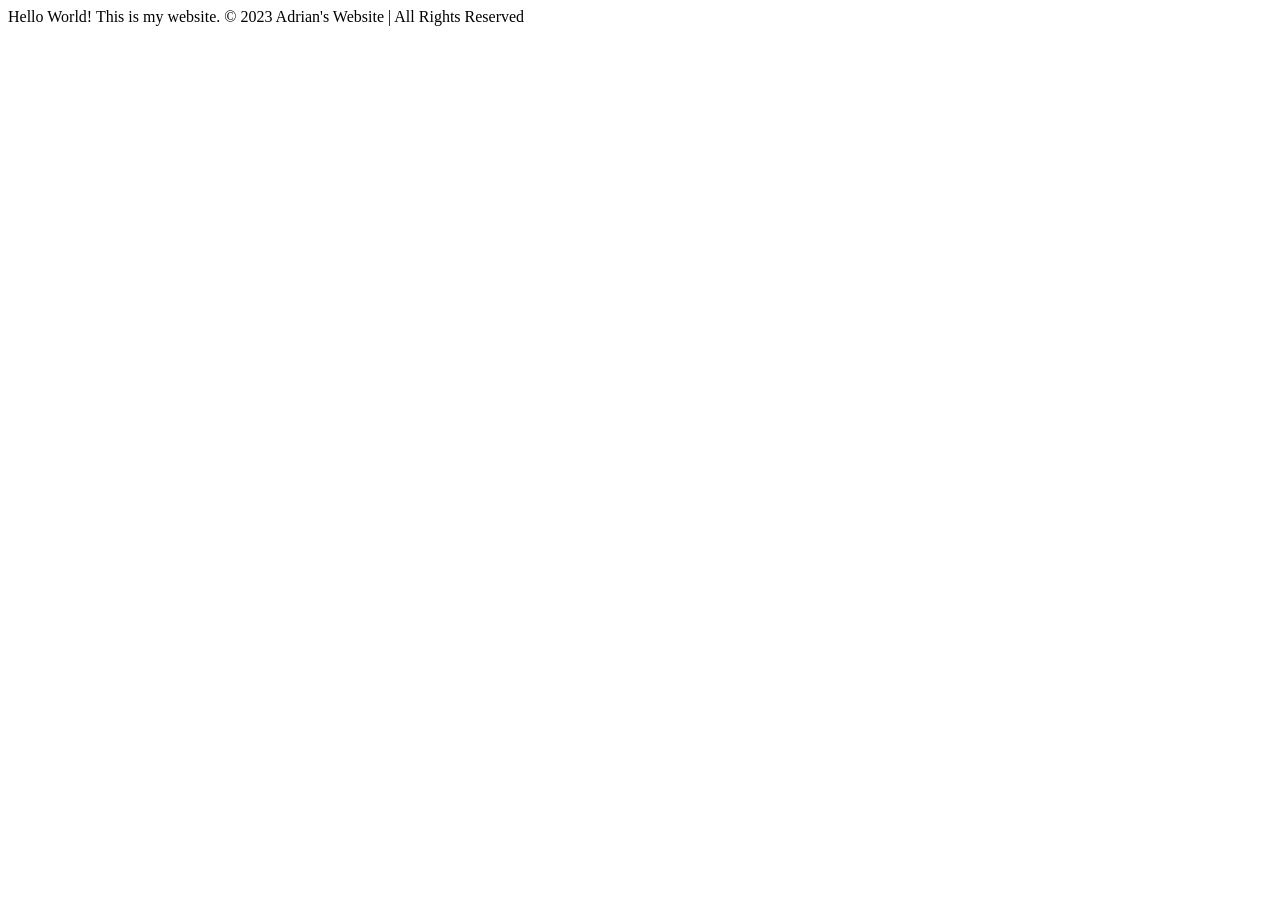
==== index.html @ 1c451772 "Added nav, main, footer tags to index.html" ====
<!DOCTYPE html>
<html>
    <head>
        <title>Adrian's Website</title>
    </head>

  <body>
    <nav>
        <main>
            <footer>
                Hello World! This is my website.
                © 2023 Adrian's Website | All Rights Reserved
            </footer>
        </main>
    </nav>
  </body>
</html>
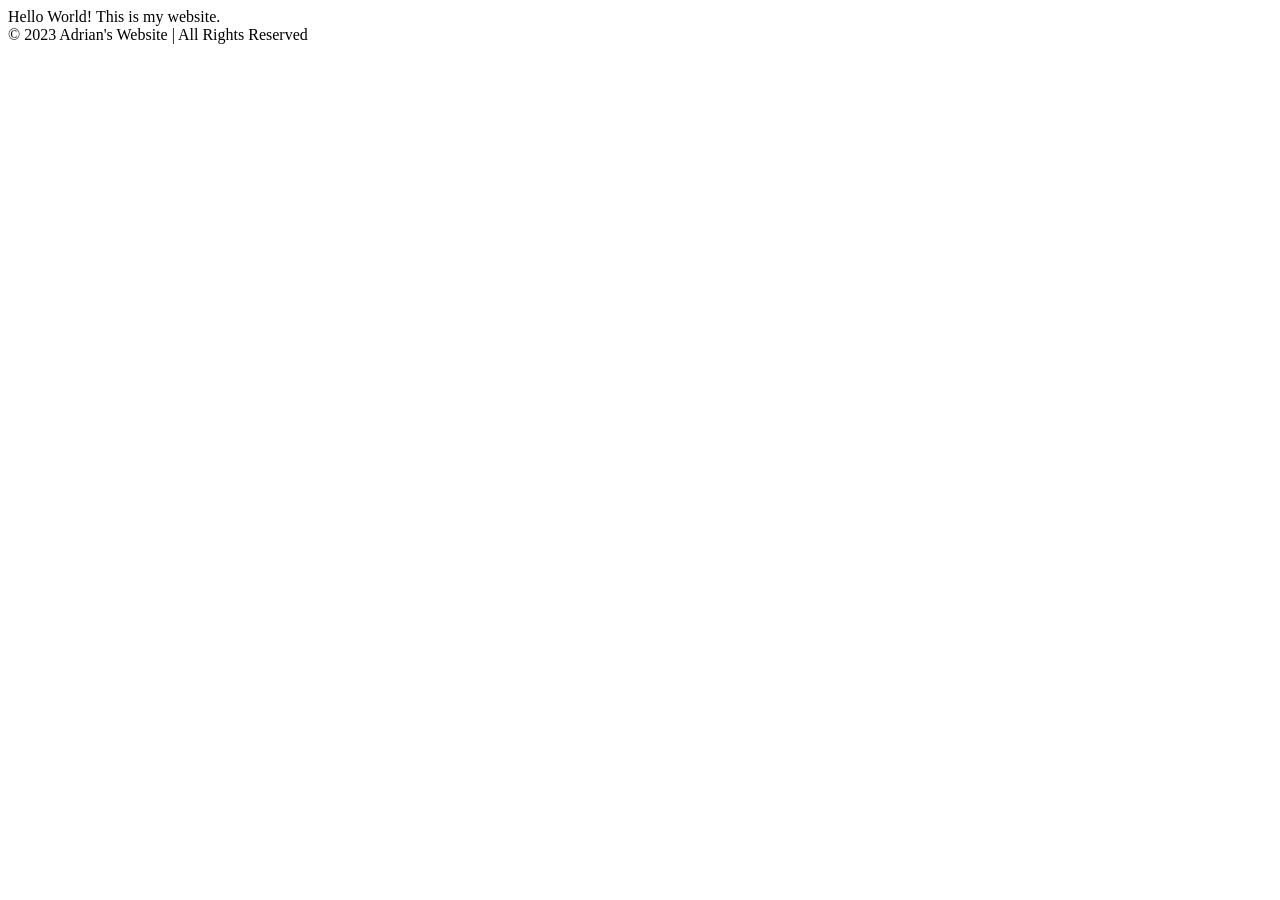
==== commit f18b4dd7: "added nav and footers" ====
--- a/index.html
+++ b/index.html
@@ -6,12 +6,14 @@
 
   <body>
     <nav>
+
+    </nav>
         <main>
-            <footer>
-                Hello World! This is my website.
-                © 2023 Adrian's Website | All Rights Reserved
-            </footer>
+            Hello World! This is my website.
         </main>
-    </nav>
+
+        <footer>
+            © 2023 Adrian's Website | All Rights Reserved
+        </footer>
   </body>
 </html>
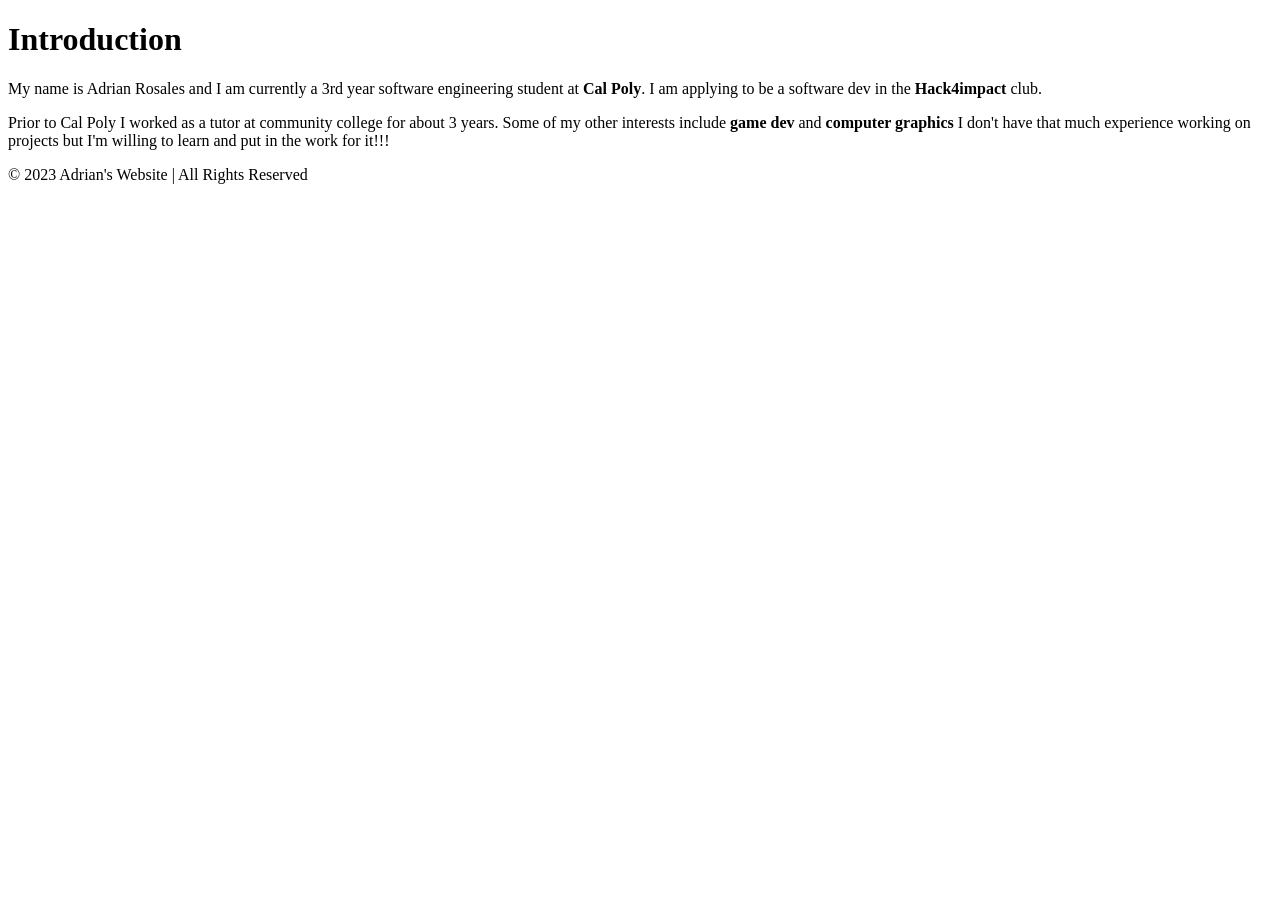
==== commit b6e7996d: "Added header and personal details" ====
--- a/index.html
+++ b/index.html
@@ -5,11 +5,15 @@
     </head>
 
   <body>
-    <nav>
+    <nav></nav>
+    <h1>Introduction</h1>
+        <main>
+            My name is Adrian Rosales and I am currently a 3rd year software engineering student at <strong>Cal Poly</strong>. I am applying to be a software dev
+            in the <strong>Hack4impact</strong> club.
 
-    </nav>
-        <main>
-            Hello World! This is my website.
+            <p>Prior to Cal Poly I worked as a tutor at community college for about 3 years. Some of my other interests include <strong>game dev</strong> and <strong>computer graphics </strong>
+                I don't have that much experience working on projects but I'm willing
+                to learn and put in the work for it!!!</p>
         </main>
 
         <footer>
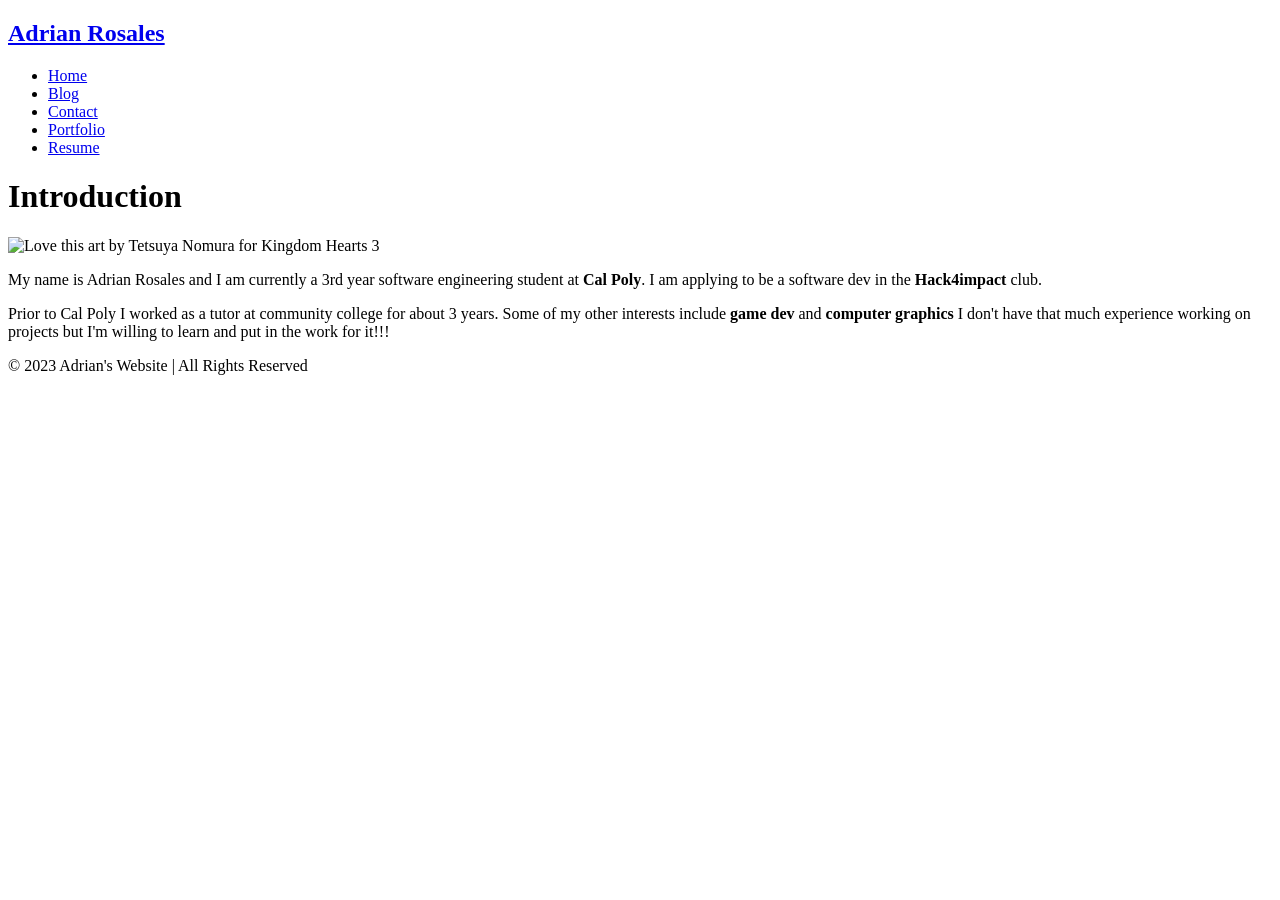
==== commit 1ad29fd4: "Added links to all pages on every page and also adding images" ====
--- a/index.html
+++ b/index.html
@@ -1,23 +1,36 @@
 <!DOCTYPE html>
 <html>
     <head>
-        <title>Adrian's Website</title>
+        <title>Adrian Rosales</title>
     </head>
 
   <body>
-    <nav></nav>
-    <h1>Introduction</h1>
-        <main>
-            My name is Adrian Rosales and I am currently a 3rd year software engineering student at <strong>Cal Poly</strong>. I am applying to be a software dev
+    <nav class="navbar">
+        <h1 class="logo"><a href="index.html">Adrian Rosales</a></h1>
+        <ul class="nav-list">
+            <li><a href="index.html">Home</a></li>
+            <li><a href="blog.html">Blog</a></li>
+            <li><a href="contact.html">Contact</a></li>
+            <li><a href="portfolio.html">Portfolio</a></li>
+            <li><a href="resume.html">Resume</a></li>
+        </ul>
+    </nav>
+    <main>
+        <h1>Introduction</h1>
+        <div class = "about">
+            <div class = "about-image"><img src="C:\Users\light\LightBAMF.github.io\Images\laz2jwki5xb41.jpg" alt="Love this art by Tetsuya Nomura for Kingdom Hearts 3 "></div>
+            <div class = "about-text">
+
+            <p>My name is Adrian Rosales and I am currently a 3rd year software engineering student at <strong>Cal Poly</strong>. I am applying to be a software dev
             in the <strong>Hack4impact</strong> club.
-
+            </p>
             <p>Prior to Cal Poly I worked as a tutor at community college for about 3 years. Some of my other interests include <strong>game dev</strong> and <strong>computer graphics </strong>
                 I don't have that much experience working on projects but I'm willing
-                to learn and put in the work for it!!!</p>
-        </main>
-
-        <footer>
-            © 2023 Adrian's Website | All Rights Reserved
-        </footer>
+                to learn and put in the work for it!!!
+            </p>
+        </div>
+        </div>
+    </main>
+    <footer class="footer">© 2023 Adrian's Website | All Rights Reserved</footer>
   </body>
 </html>
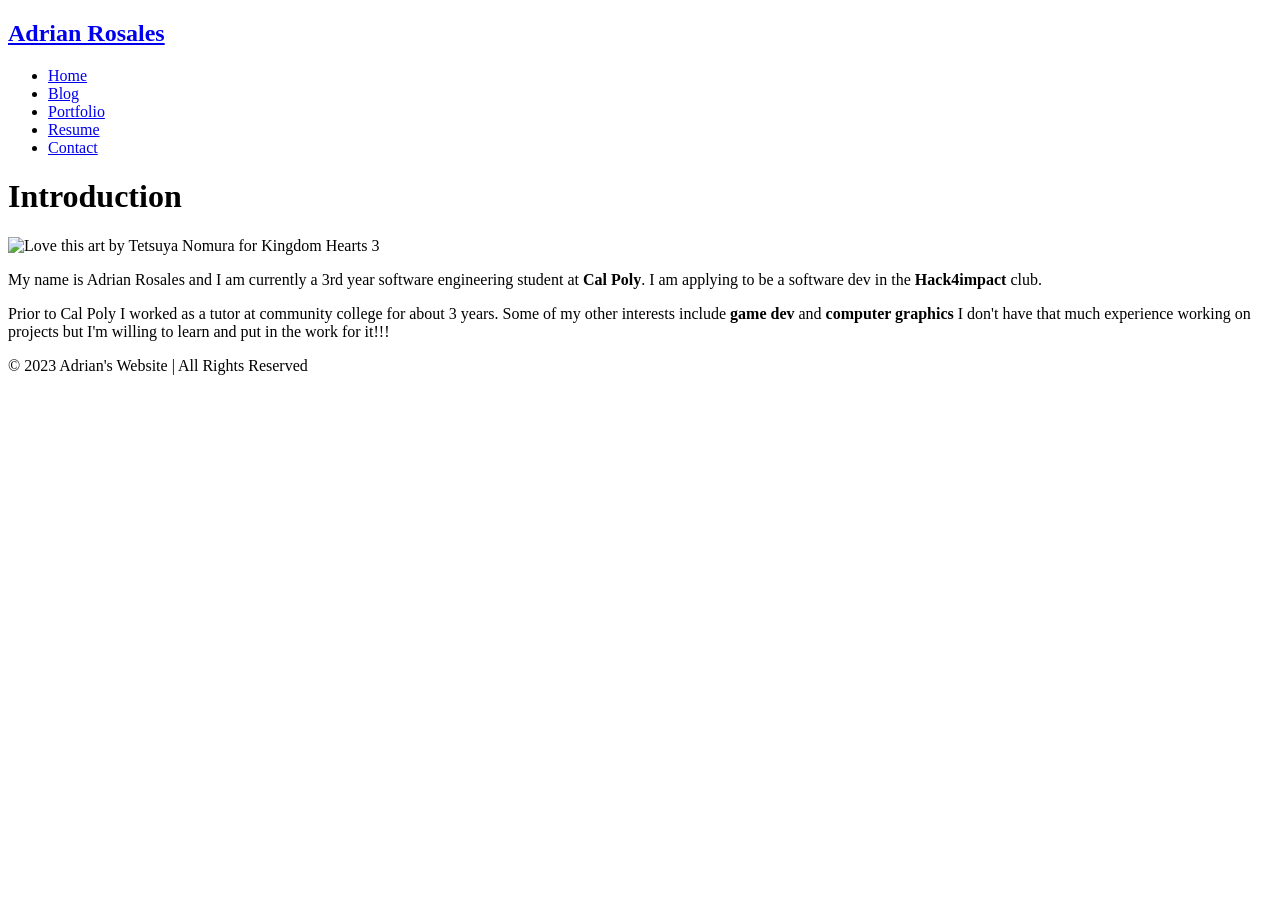
==== commit bfb4a65c: "Finished HTML and website layout with all links, completed all pages" ====
--- a/index.html
+++ b/index.html
@@ -10,15 +10,15 @@
         <ul class="nav-list">
             <li><a href="index.html">Home</a></li>
             <li><a href="blog.html">Blog</a></li>
-            <li><a href="contact.html">Contact</a></li>
             <li><a href="portfolio.html">Portfolio</a></li>
             <li><a href="resume.html">Resume</a></li>
+            <li><a href="contact.html">Contact</a></li>
         </ul>
     </nav>
     <main>
         <h1>Introduction</h1>
         <div class = "about">
-            <div class = "about-image"><img src="C:\Users\light\LightBAMF.github.io\Images\laz2jwki5xb41.jpg" alt="Love this art by Tetsuya Nomura for Kingdom Hearts 3 "></div>
+            <div class = "about-image"><img src="C:\Users\light\LightBAMF.github.io\Images\Home Page Art.jpg" alt="Love this art by Tetsuya Nomura for Kingdom Hearts 3 " width="420" height="250"></div>
             <div class = "about-text">
 
             <p>My name is Adrian Rosales and I am currently a 3rd year software engineering student at <strong>Cal Poly</strong>. I am applying to be a software dev
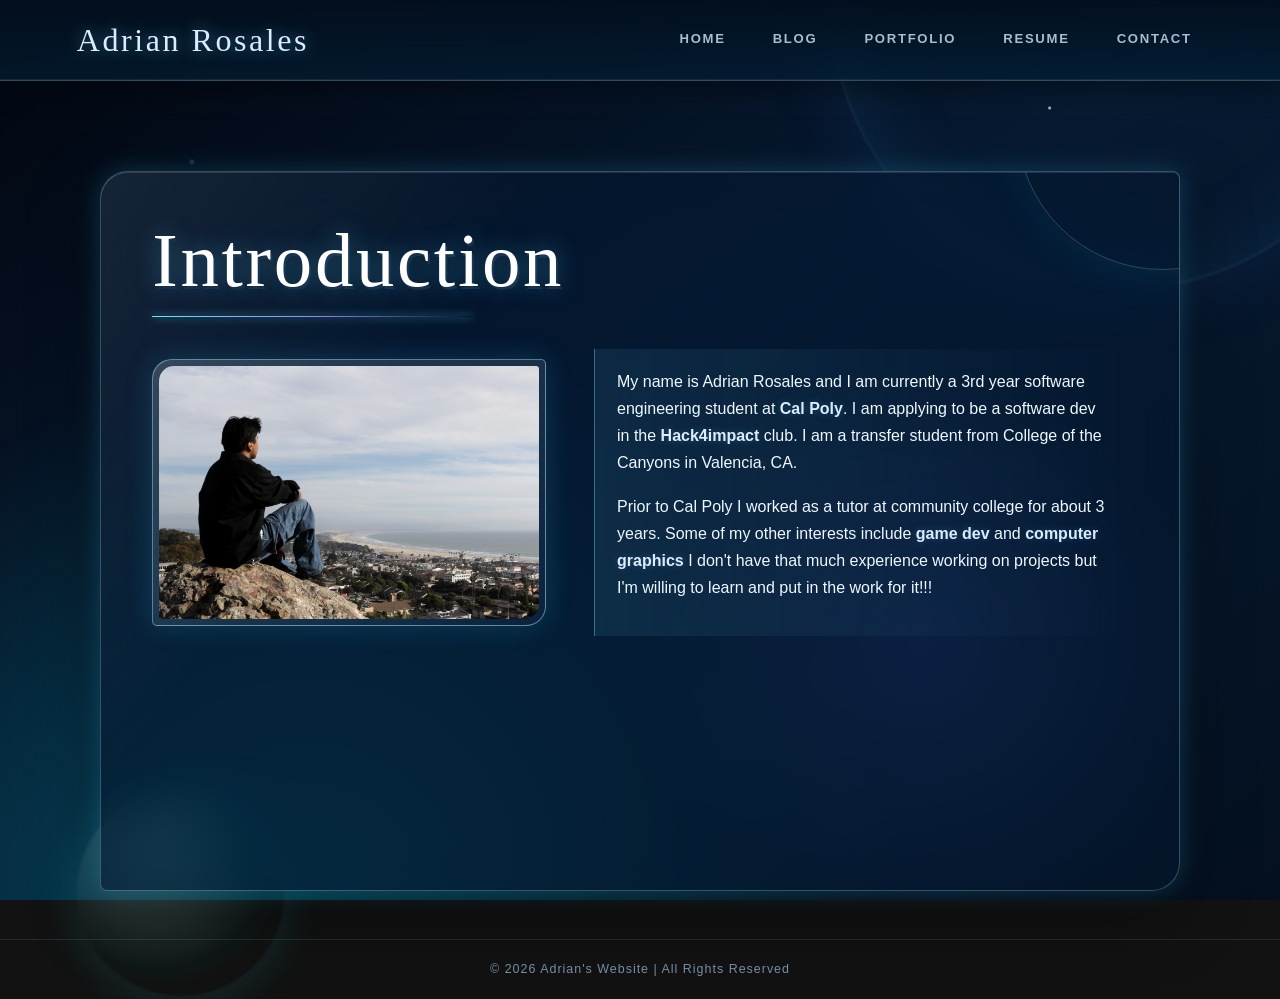
==== commit c55ae17a: "Added css styling and photos" ====
--- a/index.html
+++ b/index.html
@@ -2,6 +2,7 @@
 <html>
     <head>
         <title>Adrian Rosales</title>
+        <link rel="stylesheet" href="assets/css/styles1.css"/>
     </head>
 
   <body>
@@ -18,11 +19,11 @@
     <main>
         <h1>Introduction</h1>
         <div class = "about">
-            <div class = "about-image"><img src="C:\Users\light\LightBAMF.github.io\Images\Home Page Art.jpg" alt="Love this art by Tetsuya Nomura for Kingdom Hearts 3 " width="420" height="250"></div>
+            <div class = "about-image"><img src="assets/images/bio-pic.JPG" alt="Love this art by Tetsuya Nomura for Kingdom Hearts 3 " width="420" height="250"></div>
             <div class = "about-text">
 
             <p>My name is Adrian Rosales and I am currently a 3rd year software engineering student at <strong>Cal Poly</strong>. I am applying to be a software dev
-            in the <strong>Hack4impact</strong> club.
+            in the <strong>Hack4impact</strong> club. I am a transfer student from College of the Canyons in Valencia, CA.
             </p>
             <p>Prior to Cal Poly I worked as a tutor at community college for about 3 years. Some of my other interests include <strong>game dev</strong> and <strong>computer graphics </strong>
                 I don't have that much experience working on projects but I'm willing
@@ -31,6 +32,6 @@
         </div>
         </div>
     </main>
-    <footer class="footer">© 2023 Adrian's Website | All Rights Reserved</footer>
+    <footer class="footer">© 2026 Adrian's Website | All Rights Reserved</footer>
   </body>
 </html>
--- a/assets/css/styles1.css
+++ b/assets/css/styles1.css
@@ -0,0 +1,443 @@
+/* Adrian Rosales — Dark Aero theme
+   Deep ocean glass, PS3-era chrome, and fantasy-inspired light. */
+
+:root {
+  --night: #02060f;
+  --deep-blue: #071a32;
+  --ocean: #063e5a;
+  --aqua: #5ee9ff;
+  --sky: #94cfff;
+  --violet: #9387ff;
+  --silver: #dcecff;
+  --text: #eef8ff;
+  --muted: #a8bdd0;
+  --glass: rgba(7, 25, 46, 0.68);
+  --glass-light: rgba(76, 171, 211, 0.12);
+  --line: rgba(166, 230, 255, 0.28);
+  --glow: 0 0 24px rgba(61, 206, 255, 0.22);
+}
+
+* {
+  box-sizing: border-box;
+}
+
+html {
+  min-height: 100%;
+  color-scheme: dark;
+  scroll-behavior: smooth;
+}
+
+body {
+  min-height: 100vh;
+  margin: 0;
+  overflow-x: hidden;
+  color: var(--text);
+  font-family: "Trebuchet MS", "Segoe UI", sans-serif;
+  line-height: 1.7;
+  background:
+    radial-gradient(circle at 15% 18%, rgba(62, 218, 255, 0.18) 0 2px, transparent 3px),
+    radial-gradient(circle at 82% 12%, rgba(221, 240, 255, 0.7) 0 1px, transparent 2px),
+    radial-gradient(circle at 72% 72%, rgba(94, 139, 255, 0.26), transparent 25%),
+    radial-gradient(ellipse at 25% 100%, rgba(0, 163, 174, 0.34), transparent 43%),
+    linear-gradient(145deg, var(--night) 0%, var(--deep-blue) 48%, #04101f 100%);
+  background-attachment: fixed;
+}
+
+body::before,
+body::after {
+  position: fixed;
+  z-index: -1;
+  content: "";
+  pointer-events: none;
+  border-radius: 50%;
+  filter: blur(1px);
+}
+
+body::before {
+  width: 36rem;
+  height: 36rem;
+  top: -18rem;
+  right: -8rem;
+  border: 1px solid rgba(136, 223, 255, 0.2);
+  box-shadow: inset 0 0 90px rgba(62, 180, 255, 0.12), 0 0 80px rgba(81, 118, 255, 0.1);
+}
+
+body::after {
+  width: 13rem;
+  height: 13rem;
+  left: 6vw;
+  bottom: -6rem;
+  background: radial-gradient(circle at 38% 30%, rgba(187, 255, 247, 0.3), rgba(6, 96, 108, 0.08) 60%, transparent 72%);
+  box-shadow: 0 0 45px rgba(69, 232, 255, 0.15);
+}
+
+a {
+  color: var(--sky);
+  text-decoration: none;
+  transition: color 180ms ease, text-shadow 180ms ease, transform 180ms ease;
+}
+
+a:hover,
+a:focus-visible {
+  color: #fff;
+  text-shadow: 0 0 12px var(--aqua);
+}
+
+.navbar,
+body > .logo,
+body > .nav-list {
+  position: relative;
+  z-index: 10;
+}
+
+.navbar {
+  min-height: 78px;
+  display: flex;
+  align-items: center;
+  justify-content: space-between;
+  gap: 2rem;
+  padding: 0.8rem clamp(1.2rem, 6vw, 6rem);
+  border-bottom: 1px solid var(--line);
+  background: linear-gradient(180deg, rgba(3, 15, 29, 0.95), rgba(5, 30, 51, 0.68));
+  box-shadow: 0 8px 28px rgba(0, 0, 0, 0.38), inset 0 -1px rgba(185, 241, 255, 0.08);
+  backdrop-filter: blur(16px) saturate(140%);
+}
+
+.logo {
+  margin: 0;
+  font-family: Georgia, "Times New Roman", serif;
+  font-size: clamp(1.35rem, 2.5vw, 2rem);
+  font-weight: 400;
+  letter-spacing: 0.08em;
+  white-space: nowrap;
+}
+
+.logo a {
+  color: var(--silver);
+  text-shadow: 0 0 16px rgba(112, 215, 255, 0.48);
+}
+
+.nav-list {
+  display: flex;
+  align-items: center;
+  justify-content: center;
+  gap: clamp(0.35rem, 2vw, 1.5rem);
+  margin: 0;
+  padding: 0;
+  list-style: none;
+}
+
+.nav-list a {
+  display: block;
+  padding: 0.42rem 0.72rem;
+  color: var(--muted);
+  font-size: 0.82rem;
+  font-weight: 700;
+  letter-spacing: 0.13em;
+  text-transform: uppercase;
+  border-bottom: 1px solid transparent;
+}
+
+.nav-list a:hover,
+.nav-list a:focus-visible {
+  color: white;
+  border-color: var(--aqua);
+}
+
+/* Older pages place the logo and list just after an empty nav. */
+body > .navbar:empty {
+  display: none;
+}
+
+body > .logo {
+  display: inline-block;
+  width: 34%;
+  min-height: 78px;
+  padding: 1.15rem 0 1rem clamp(1.2rem, 6vw, 6rem);
+  vertical-align: top;
+  background: rgba(3, 15, 29, 0.9);
+  border-bottom: 1px solid var(--line);
+}
+
+body > .nav-list {
+  display: inline-flex;
+  width: 66%;
+  min-height: 78px;
+  margin-left: -0.35rem;
+  padding-right: clamp(1.2rem, 6vw, 6rem);
+  justify-content: flex-end;
+  vertical-align: top;
+  background: rgba(3, 15, 29, 0.9);
+  border-bottom: 1px solid var(--line);
+}
+
+main {
+  width: min(1080px, calc(100% - 2rem));
+  min-height: calc(100vh - 180px);
+  margin: clamp(2.5rem, 7vw, 6rem) auto 3rem;
+  padding: clamp(1.5rem, 4vw, 3.5rem);
+  position: relative;
+  overflow: hidden;
+  border: 1px solid var(--line);
+  border-radius: 28px 7px 28px 7px;
+  background:
+    linear-gradient(125deg, rgba(255, 255, 255, 0.07), transparent 28%),
+    var(--glass);
+  box-shadow: var(--glow), 0 24px 70px rgba(0, 0, 0, 0.42), inset 0 1px rgba(255, 255, 255, 0.12);
+  backdrop-filter: blur(18px) saturate(125%);
+}
+
+main::before {
+  content: "";
+  position: absolute;
+  width: 18rem;
+  height: 18rem;
+  top: -12rem;
+  right: -8rem;
+  border: 1px solid rgba(177, 235, 255, 0.22);
+  border-radius: 50%;
+  box-shadow: 0 0 50px rgba(50, 201, 255, 0.1);
+}
+
+main > h1 {
+  position: relative;
+  margin: 0 0 2rem;
+  color: #fff;
+  font-family: Georgia, "Times New Roman", serif;
+  font-size: clamp(2.3rem, 7vw, 4.8rem);
+  font-weight: 400;
+  line-height: 1;
+  letter-spacing: 0.035em;
+  text-shadow: 0 0 25px rgba(90, 220, 255, 0.38), 2px 3px #152844;
+}
+
+main > h1::after {
+  content: "";
+  display: block;
+  width: min(20rem, 72%);
+  height: 1px;
+  margin-top: 1rem;
+  background: linear-gradient(90deg, var(--aqua), var(--violet), transparent);
+  box-shadow: 0 0 9px var(--aqua);
+}
+
+.about,
+.project {
+  display: grid;
+  grid-template-columns: minmax(240px, 0.85fr) minmax(280px, 1.15fr);
+  gap: clamp(1.5rem, 4vw, 3rem);
+  align-items: center;
+}
+
+.about-image,
+.project > a {
+  position: relative;
+  display: block;
+  padding: 6px;
+  border: 1px solid rgba(184, 236, 255, 0.46);
+  border-radius: 20px 5px 20px 5px;
+  background: linear-gradient(145deg, rgba(207, 244, 255, 0.2), rgba(45, 73, 125, 0.13));
+  box-shadow: 0 0 28px rgba(59, 201, 255, 0.18);
+}
+
+.about img,
+.project img {
+  display: block;
+  width: 100%;
+  height: auto;
+  max-height: 460px;
+  object-fit: cover;
+  border-radius: 15px 3px 15px 3px;
+  filter: saturate(0.85) contrast(1.08);
+}
+
+.about-text,
+.project-details,
+.entry,
+.skill-list,
+.course-list {
+  padding: 1.2rem 1.35rem;
+  border-left: 1px solid rgba(103, 220, 255, 0.45);
+  background: linear-gradient(90deg, var(--glass-light), transparent);
+}
+
+.about-text p:first-child {
+  margin-top: 0;
+}
+
+strong,
+.project-name,
+.entry-title {
+  color: var(--silver);
+  text-shadow: 0 0 8px rgba(117, 222, 255, 0.22);
+}
+
+.project-name {
+  margin: 0 0 0.25rem;
+  font-family: Georgia, "Times New Roman", serif;
+  font-size: 1.55rem;
+}
+
+.project-details > a {
+  display: inline-block;
+  margin-top: 0.5rem;
+  padding: 0.48rem 1rem;
+  border: 1px solid var(--line);
+  border-radius: 999px;
+  background: rgba(65, 179, 217, 0.09);
+}
+
+.section-title {
+  margin: 2.2rem 0 0.65rem;
+  color: var(--sky);
+  font-family: Georgia, "Times New Roman", serif;
+  font-size: 1.45rem;
+  font-weight: 400;
+  letter-spacing: 0.08em;
+  text-transform: uppercase;
+}
+
+.entry-title {
+  margin: 0;
+  font-size: 1.08rem;
+}
+
+.skill-list,
+.course-list {
+  columns: 2;
+  list-style: circle;
+  list-style-position: inside;
+}
+
+#contact-form {
+  display: grid;
+  max-width: 700px;
+  gap: 0.55rem;
+}
+
+#contact-form label {
+  margin-top: 0.65rem;
+  color: var(--sky);
+  font-size: 0.78rem;
+  font-weight: 700;
+  letter-spacing: 0.12em;
+  text-transform: uppercase;
+}
+
+#contact-form input,
+#contact-form textarea {
+  width: 100%;
+  border: 1px solid rgba(157, 226, 255, 0.3);
+  border-radius: 12px 3px 12px 3px;
+  outline: none;
+  padding: 0.85rem 1rem;
+  color: var(--text);
+  font: inherit;
+  background: rgba(0, 8, 19, 0.58);
+  box-shadow: inset 0 0 18px rgba(38, 135, 179, 0.08);
+}
+
+#contact-form textarea {
+  min-height: 160px;
+  resize: vertical;
+}
+
+#contact-form input:focus,
+#contact-form textarea:focus {
+  border-color: var(--aqua);
+  box-shadow: 0 0 15px rgba(59, 214, 255, 0.22), inset 0 0 18px rgba(38, 135, 179, 0.1);
+}
+
+#contact-form input[type="submit"] {
+  width: auto;
+  margin-top: 1rem;
+  padding-inline: 1.6rem;
+  justify-self: start;
+  cursor: pointer;
+  color: #fff;
+  font-weight: 700;
+  letter-spacing: 0.1em;
+  text-transform: uppercase;
+  background: linear-gradient(110deg, rgba(18, 108, 149, 0.75), rgba(73, 72, 147, 0.7));
+}
+
+.footer {
+  width: 100%;
+  margin-top: 3rem;
+  padding: 1.2rem;
+  color: #7892a8;
+  font-size: 0.78rem;
+  letter-spacing: 0.08em;
+  text-align: center;
+  border-top: 1px solid rgba(151, 220, 255, 0.13);
+}
+
+main > .footer {
+  margin-bottom: -2.5rem;
+}
+
+::selection {
+  color: #00131e;
+  background: var(--aqua);
+}
+
+@media (max-width: 760px) {
+  .navbar {
+    flex-direction: column;
+    gap: 0.5rem;
+    padding-block: 1rem;
+  }
+
+  body > .logo,
+  body > .nav-list {
+    display: flex;
+    width: 100%;
+    min-height: auto;
+    margin: 0;
+    padding: 1rem;
+    justify-content: center;
+    text-align: center;
+  }
+
+  body > .nav-list {
+    padding-top: 0.2rem;
+    flex-wrap: wrap;
+  }
+
+  .nav-list {
+    flex-wrap: wrap;
+    gap: 0.15rem;
+  }
+
+  .nav-list a {
+    font-size: 0.7rem;
+    padding: 0.35rem 0.48rem;
+  }
+
+  main {
+    width: min(100% - 1rem, 1080px);
+    margin-top: 1rem;
+    border-radius: 20px 5px 20px 5px;
+  }
+
+  .about,
+  .project {
+    grid-template-columns: 1fr;
+  }
+
+  .skill-list,
+  .course-list {
+    columns: 1;
+  }
+}
+
+@media (prefers-reduced-motion: no-preference) {
+  main {
+    animation: emerge 650ms ease-out both;
+  }
+
+  @keyframes emerge {
+    from { opacity: 0; transform: translateY(12px); }
+    to { opacity: 1; transform: translateY(0); }
+  }
+}
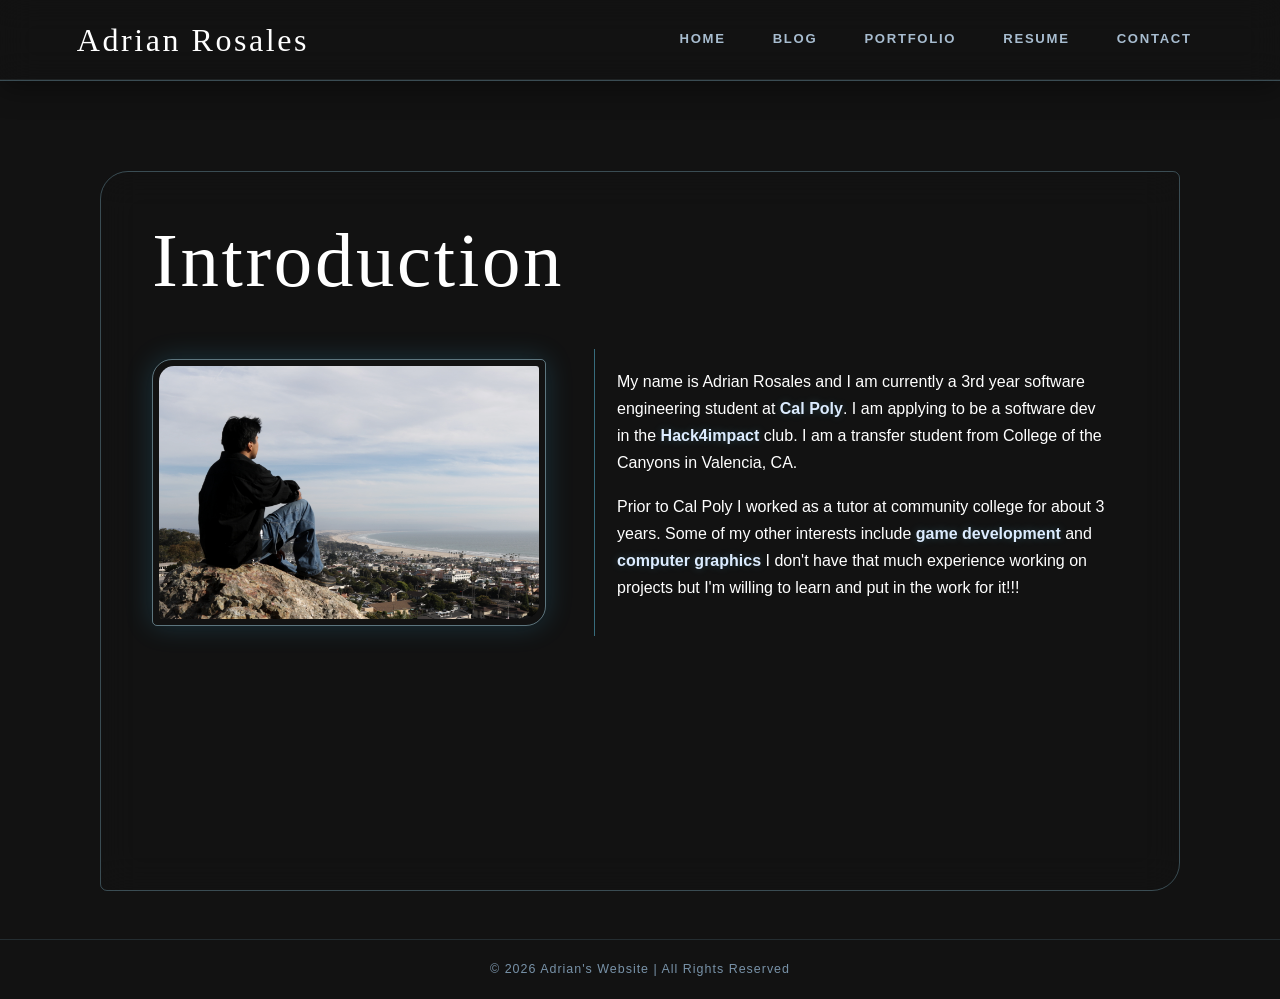
==== commit de74a2ee: "Tweaked css" ====
--- a/index.html
+++ b/index.html
@@ -25,7 +25,7 @@
             <p>My name is Adrian Rosales and I am currently a 3rd year software engineering student at <strong>Cal Poly</strong>. I am applying to be a software dev
             in the <strong>Hack4impact</strong> club. I am a transfer student from College of the Canyons in Valencia, CA.
             </p>
-            <p>Prior to Cal Poly I worked as a tutor at community college for about 3 years. Some of my other interests include <strong>game dev</strong> and <strong>computer graphics </strong>
+            <p>Prior to Cal Poly I worked as a tutor at community college for about 3 years. Some of my other interests include <strong>game development</strong> and <strong>computer graphics </strong>
                 I don't have that much experience working on projects but I'm willing
                 to learn and put in the work for it!!!
             </p>
--- a/assets/css/styles1.css
+++ b/assets/css/styles1.css
@@ -1,20 +1,11 @@
-/* Adrian Rosales — Dark Aero theme
-   Deep ocean glass, PS3-era chrome, and fantasy-inspired light. */
 
 :root {
   --night: #02060f;
   --deep-blue: #071a32;
-  --ocean: #063e5a;
-  --aqua: #5ee9ff;
-  --sky: #94cfff;
-  --violet: #9387ff;
   --silver: #dcecff;
-  --text: #eef8ff;
   --muted: #a8bdd0;
   --glass: rgba(7, 25, 46, 0.68);
-  --glass-light: rgba(76, 171, 211, 0.12);
   --line: rgba(166, 230, 255, 0.28);
-  --glow: 0 0 24px rgba(61, 206, 255, 0.22);
 }
 
 * {
@@ -31,56 +22,19 @@
   min-height: 100vh;
   margin: 0;
   overflow-x: hidden;
-  color: var(--text);
   font-family: "Trebuchet MS", "Segoe UI", sans-serif;
   line-height: 1.7;
-  background:
-    radial-gradient(circle at 15% 18%, rgba(62, 218, 255, 0.18) 0 2px, transparent 3px),
-    radial-gradient(circle at 82% 12%, rgba(221, 240, 255, 0.7) 0 1px, transparent 2px),
-    radial-gradient(circle at 72% 72%, rgba(94, 139, 255, 0.26), transparent 25%),
-    radial-gradient(ellipse at 25% 100%, rgba(0, 163, 174, 0.34), transparent 43%),
-    linear-gradient(145deg, var(--night) 0%, var(--deep-blue) 48%, #04101f 100%);
-  background-attachment: fixed;
-}
-
-body::before,
-body::after {
-  position: fixed;
-  z-index: -1;
-  content: "";
-  pointer-events: none;
-  border-radius: 50%;
-  filter: blur(1px);
-}
-
-body::before {
-  width: 36rem;
-  height: 36rem;
-  top: -18rem;
-  right: -8rem;
-  border: 1px solid rgba(136, 223, 255, 0.2);
-  box-shadow: inset 0 0 90px rgba(62, 180, 255, 0.12), 0 0 80px rgba(81, 118, 255, 0.1);
-}
-
-body::after {
-  width: 13rem;
-  height: 13rem;
-  left: 6vw;
-  bottom: -6rem;
-  background: radial-gradient(circle at 38% 30%, rgba(187, 255, 247, 0.3), rgba(6, 96, 108, 0.08) 60%, transparent 72%);
-  box-shadow: 0 0 45px rgba(69, 232, 255, 0.15);
 }
 
 a {
-  color: var(--sky);
   text-decoration: none;
   transition: color 180ms ease, text-shadow 180ms ease, transform 180ms ease;
 }
 
 a:hover,
+a:visited
 a:focus-visible {
   color: #fff;
-  text-shadow: 0 0 12px var(--aqua);
 }
 
 .navbar,
@@ -98,7 +52,6 @@
   gap: 2rem;
   padding: 0.8rem clamp(1.2rem, 6vw, 6rem);
   border-bottom: 1px solid var(--line);
-  background: linear-gradient(180deg, rgba(3, 15, 29, 0.95), rgba(5, 30, 51, 0.68));
   box-shadow: 0 8px 28px rgba(0, 0, 0, 0.38), inset 0 -1px rgba(185, 241, 255, 0.08);
   backdrop-filter: blur(16px) saturate(140%);
 }
@@ -110,12 +63,18 @@
   font-weight: 400;
   letter-spacing: 0.08em;
   white-space: nowrap;
-}
-
-.logo a {
-  color: var(--silver);
-  text-shadow: 0 0 16px rgba(112, 215, 255, 0.48);
-}
+  color:#fff
+}
+
+.logo a,
+.logo a:visited,
+.logo a:hover,
+.logo a:focus-visible {
+  color: #fff;
+  text-shadow: none;
+}
+
+
 
 .nav-list {
   display: flex;
@@ -139,12 +98,13 @@
 }
 
 .nav-list a:hover,
-.nav-list a:focus-visible {
+.nav-list a:focus-visible
+.nav-list a:visited
+ {
+  text-shadow: none;
   color: white;
-  border-color: var(--aqua);
-}
-
-/* Older pages place the logo and list just after an empty nav. */
+}
+
 body > .navbar:empty {
   display: none;
 }
@@ -155,7 +115,6 @@
   min-height: 78px;
   padding: 1.15rem 0 1rem clamp(1.2rem, 6vw, 6rem);
   vertical-align: top;
-  background: rgba(3, 15, 29, 0.9);
   border-bottom: 1px solid var(--line);
 }
 
@@ -180,23 +139,7 @@
   overflow: hidden;
   border: 1px solid var(--line);
   border-radius: 28px 7px 28px 7px;
-  background:
-    linear-gradient(125deg, rgba(255, 255, 255, 0.07), transparent 28%),
-    var(--glass);
-  box-shadow: var(--glow), 0 24px 70px rgba(0, 0, 0, 0.42), inset 0 1px rgba(255, 255, 255, 0.12);
   backdrop-filter: blur(18px) saturate(125%);
-}
-
-main::before {
-  content: "";
-  position: absolute;
-  width: 18rem;
-  height: 18rem;
-  top: -12rem;
-  right: -8rem;
-  border: 1px solid rgba(177, 235, 255, 0.22);
-  border-radius: 50%;
-  box-shadow: 0 0 50px rgba(50, 201, 255, 0.1);
 }
 
 main > h1 {
@@ -208,7 +151,7 @@
   font-weight: 400;
   line-height: 1;
   letter-spacing: 0.035em;
-  text-shadow: 0 0 25px rgba(90, 220, 255, 0.38), 2px 3px #152844;
+  
 }
 
 main > h1::after {
@@ -217,8 +160,6 @@
   width: min(20rem, 72%);
   height: 1px;
   margin-top: 1rem;
-  background: linear-gradient(90deg, var(--aqua), var(--violet), transparent);
-  box-shadow: 0 0 9px var(--aqua);
 }
 
 .about,
@@ -236,7 +177,6 @@
   padding: 6px;
   border: 1px solid rgba(184, 236, 255, 0.46);
   border-radius: 20px 5px 20px 5px;
-  background: linear-gradient(145deg, rgba(207, 244, 255, 0.2), rgba(45, 73, 125, 0.13));
   box-shadow: 0 0 28px rgba(59, 201, 255, 0.18);
 }
 
@@ -258,7 +198,6 @@
 .course-list {
   padding: 1.2rem 1.35rem;
   border-left: 1px solid rgba(103, 220, 255, 0.45);
-  background: linear-gradient(90deg, var(--glass-light), transparent);
 }
 
 .about-text p:first-child {
@@ -284,12 +223,10 @@
   padding: 0.48rem 1rem;
   border: 1px solid var(--line);
   border-radius: 999px;
-  background: rgba(65, 179, 217, 0.09);
 }
 
 .section-title {
   margin: 2.2rem 0 0.65rem;
-  color: var(--sky);
   font-family: Georgia, "Times New Roman", serif;
   font-size: 1.45rem;
   font-weight: 400;
@@ -304,8 +241,7 @@
 
 .skill-list,
 .course-list {
-  columns: 2;
-  list-style: circle;
+  columns: 1;
   list-style-position: inside;
 }
 
@@ -331,10 +267,8 @@
   border-radius: 12px 3px 12px 3px;
   outline: none;
   padding: 0.85rem 1rem;
-  color: var(--text);
   font: inherit;
   background: rgba(0, 8, 19, 0.58);
-  box-shadow: inset 0 0 18px rgba(38, 135, 179, 0.08);
 }
 
 #contact-form textarea {
@@ -342,11 +276,6 @@
   resize: vertical;
 }
 
-#contact-form input:focus,
-#contact-form textarea:focus {
-  border-color: var(--aqua);
-  box-shadow: 0 0 15px rgba(59, 214, 255, 0.22), inset 0 0 18px rgba(38, 135, 179, 0.1);
-}
 
 #contact-form input[type="submit"] {
   width: auto;
@@ -358,7 +287,6 @@
   font-weight: 700;
   letter-spacing: 0.1em;
   text-transform: uppercase;
-  background: linear-gradient(110deg, rgba(18, 108, 149, 0.75), rgba(73, 72, 147, 0.7));
 }
 
 .footer {
@@ -378,7 +306,6 @@
 
 ::selection {
   color: #00131e;
-  background: var(--aqua);
 }
 
 @media (max-width: 760px) {
